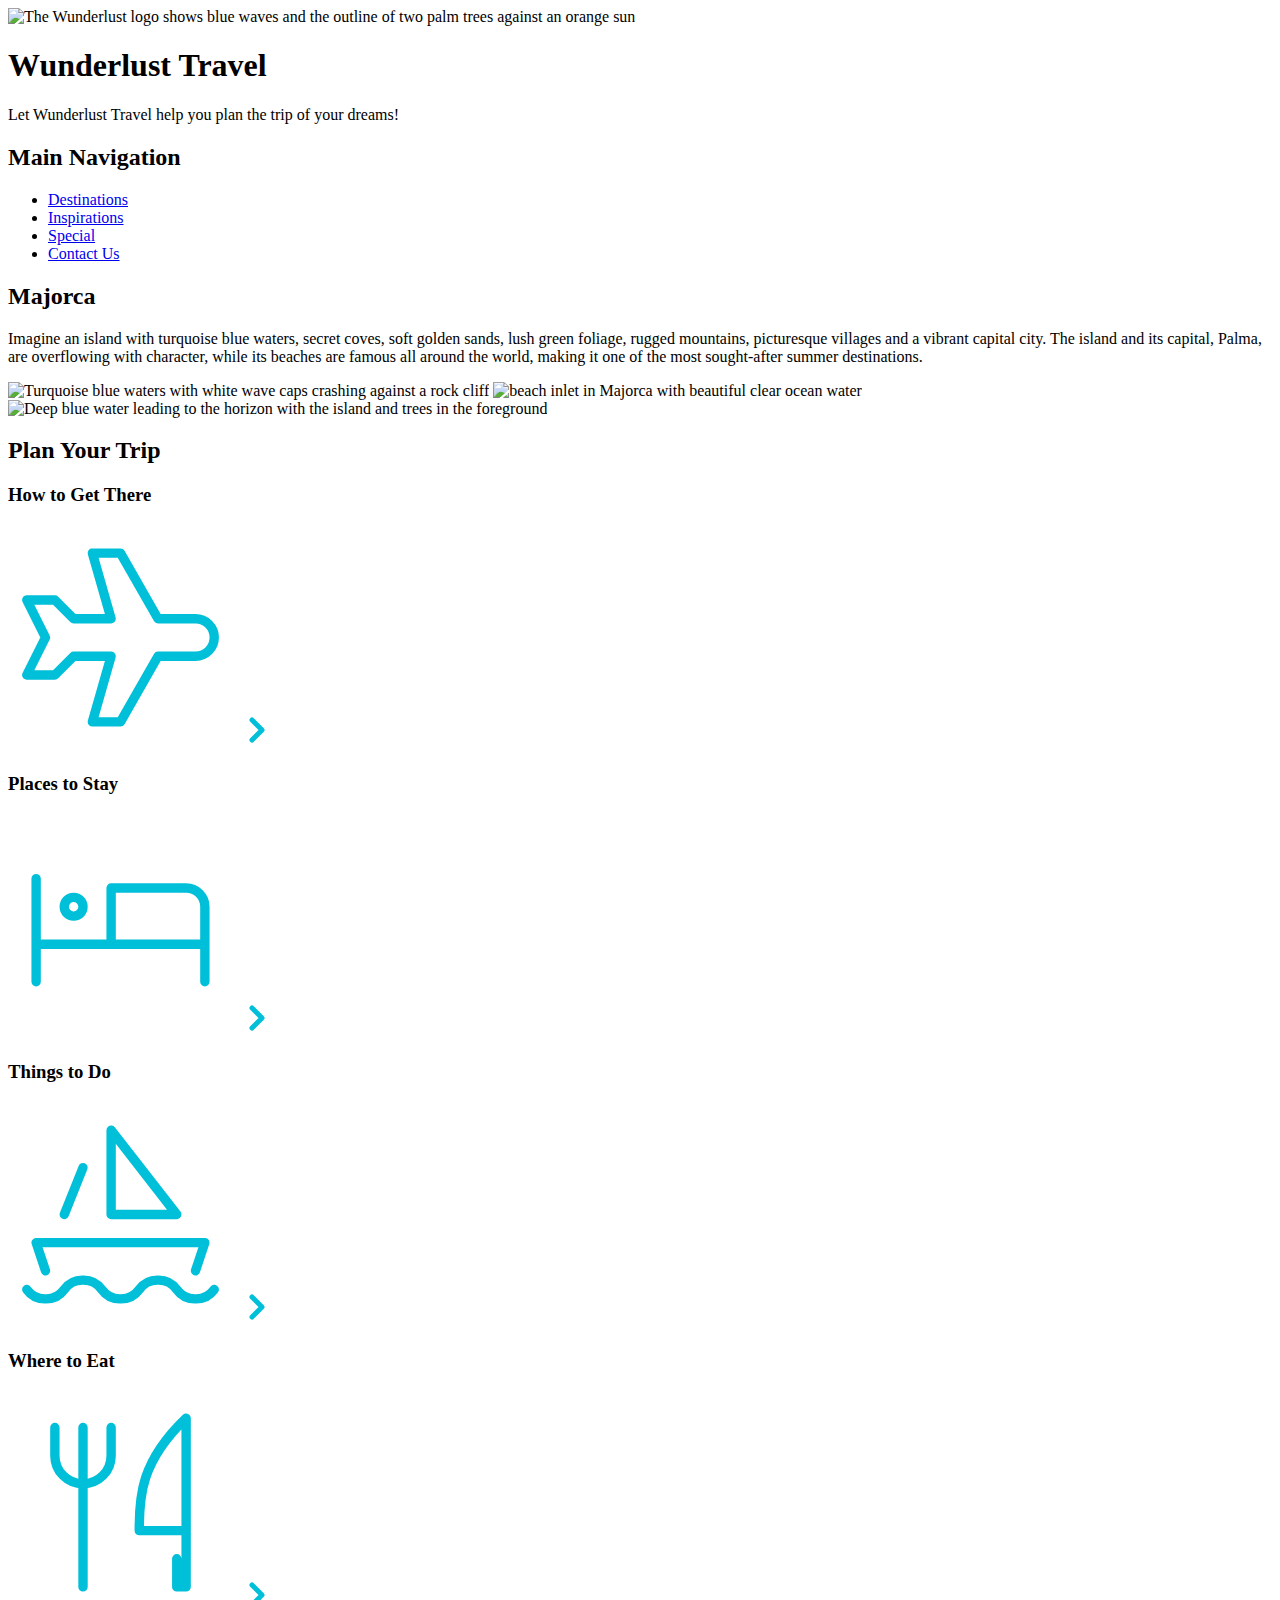
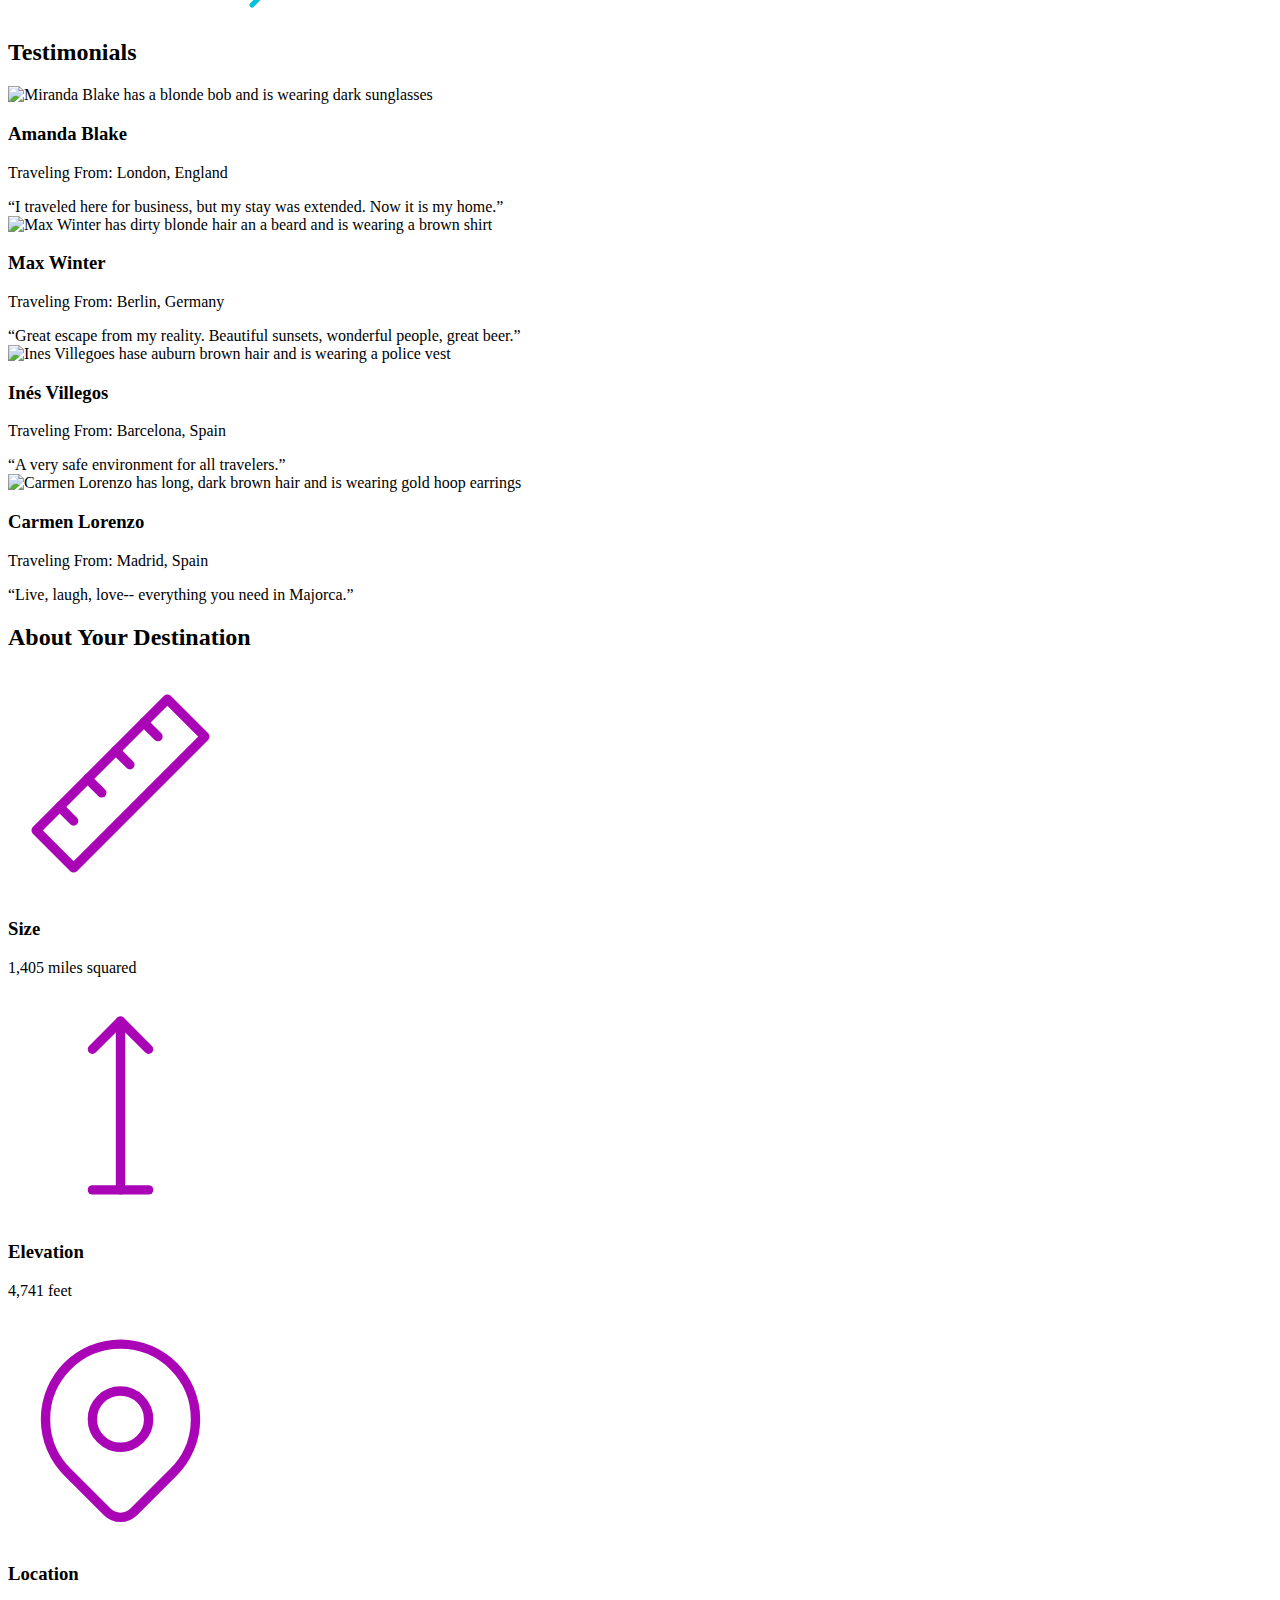
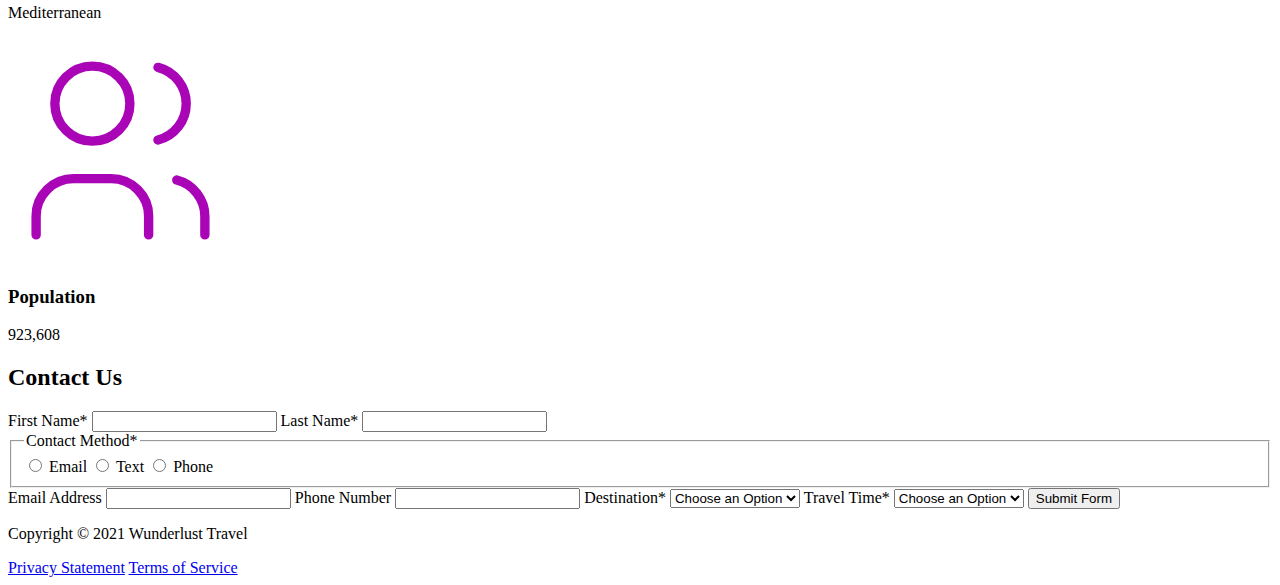
==== majorca.html @ 0cc0ae15 "Create majorca.html" ====
<!DOCTYPE html>
<html lang="en">
    <head>
<!--Add all required tags in the head here - meta tags for SEO, responsiveness, and with info about the page, etc., in addition to tags to create a card on Twitter with a large image and open graph tags to allow for sharing on other social media sites -->
        <meta charset="utf-8">
        <meta name="viewport" content="width=device-width, initial-scale=1">
        <meta name="author" content="Seth Choate">
        <meta name="description" content="">
        <meta name="keywords" content="">
        <meta name="robots" content="index,follow">
        <!--Twitter-->
        <meta name="twitter:card" content="summary_large_image">
        <meta name="twitter:url" content="#">
        <meta name="twitter:site" content="@wunderlust">
        <meta name="twitter:title" content="Majorca">
        <meta name="twitter:description" content="#">
        <meta name="twitter:image" content="images/majorca-beach.png">
        <!--OG-->
        <meta property="og:title" content="Majorca">
        <meta property="og:url" content="#">
        <meta property="og:type" content="website">
        <meta property="og:image" content="images/majorca-beach.png">
        <!--Title-->
        <title>Majorca | The island and its capital, Palma, are overflowing with character, while its beaches are famous all around the world,
        making it one of the most sought-after summer destinations.</title>
    </head>
    <body>
<!--Reveiew the document and add the proper tags to all of the headings  throughout. Use the outline feature in the validator to ensure that these have been added correctly. See the image of the correct outline as a reference if you have questions 

Also review the alt text on all of the images to ensure that it is descriptive and appropriate-->
        <header>
            <img src="images/logo.png" alt="The Wunderlust logo shows blue waves and the outline of two palm trees against an orange sun">
            <h1>Wunderlust Travel</h1>
            <p>Let Wunderlust Travel help you plan the trip of your dreams!</p>
            <nav>
                <h2>Main Navigation</h2>
                <ul>
                    <li><a href="#">Destinations</a></li>
                    <li><a href="#">Inspirations</a></li>
                    <li><a href="#">Special</a></li>
                    <li><a href="#">Contact Us</a></li>
                </ul>
            </nav>
        </header>
        <main>
            <article>  
                <h2>Majorca</h2>
                <p>Imagine an island with turquoise blue waters, secret coves, soft golden sands, lush green foliage, rugged mountains, picturesque villages and a vibrant capital city. The island and its capital, Palma, are overflowing with character, while its beaches are famous all around the world, making it one of the most sought-after summer destinations.</p>
                <img src="images/majorca-waves.png" alt="Turquoise blue waters with white wave caps crashing against a rock cliff">
                <img src="images/majorca-beach.png" alt="beach inlet in Majorca with beautiful clear ocean water">
                <img src="images/majorca-cove.png" alt="Deep blue water leading to the horizon with the island and trees in the foreground">
                <section>
                    <h2>Plan Your Trip</h2>
                    <section>
                        <h3>How to Get There</h3>
                        <svg xmlns="http://www.w3.org/2000/svg" class="icon icon-tabler icon-tabler-plane" width="225" height="225" viewBox="0 0 24 24" stroke-width="1" stroke="#00bfd8" fill="none" stroke-linecap="round" stroke-linejoin="round"> <path stroke="none" d="M0 0h24v24H0z" fill="none"/> <path d="M16 10h4a2 2 0 0 1 0 4h-4l-4 7h-3l2 -7h-4l-2 2h-3l2 -4l-2 -4h3l2 2h4l-2 -7h3z" /></svg>
                        <a href="#" title="Search for flights">
                            <svg xmlns="http://www.w3.org/2000/svg" class="icon icon-tabler icon-tabler-chevron-right" width="40" height="40" viewBox="0 0 24 24" stroke-width="3" stroke="#00bfd8" fill="none" stroke-linecap="round" stroke-linejoin="round"><path stroke="none" d="M0 0h24v24H0z" fill="none"/><polyline points="9 6 15 12 9 18" /></svg>
                        </a>
                    </section>      
                    <section>
                        <h3>Places to Stay</h3>
                        <svg xmlns="http://www.w3.org/2000/svg" class="icon icon-tabler icon-tabler-bed" width="225" height="225" viewBox="0 0 24 24" stroke-width="1" stroke="#00bfd8" fill="none" stroke-linecap="round" stroke-linejoin="round"><path stroke="none" d="M0 0h24v24H0z" fill="none"/><path d="M3 7v11m0 -4h18m0 4v-8a2 2 0 0 0 -2 -2h-8v6" /><circle cx="7" cy="10" r="1" /></svg>
                        <a href="#" title="Search for hotels">
                            <svg xmlns="http://www.w3.org/2000/svg" class="icon icon-tabler icon-tabler-chevron-right" width="40" height="40" viewBox="0 0 24 24" stroke-width="3" stroke="#00bfd8" fill="none" stroke-linecap="round" stroke-linejoin="round"><path stroke="none" d="M0 0h24v24H0z" fill="none"/><polyline points="9 6 15 12 9 18" /></svg> 
                        </a>
                    </section>
                    <section>
                        <h3>Things to Do</h3>
                        <svg xmlns="http://www.w3.org/2000/svg" class="icon icon-tabler icon-tabler-sailboat" width="225" height="225" viewBox="0 0 24 24" stroke-width="1" stroke="#00bfd8" fill="none" stroke-linecap="round" stroke-linejoin="round"><path stroke="none" d="M0 0h24v24H0z" fill="none"/><path d="M2 20a2.4 2.4 0 0 0 2 1a2.4 2.4 0 0 0 2 -1a2.4 2.4 0 0 1 2 -1a2.4 2.4 0 0 1 2 1a2.4 2.4 0 0 0 2 1a2.4 2.4 0 0 0 2 -1a2.4 2.4 0 0 1 2 -1a2.4 2.4 0 0 1 2 1a2.4 2.4 0 0 0 2 1a2.4 2.4 0 0 0 2 -1" /><path d="M4 18l-1 -3h18l-1 3" /><path d="M11 12h7l-7 -9v9" /><line x1="8" y1="7" x2="6" y2="12" /></svg>
                        <a href="#" title="Search for Activities">
                            <svg xmlns="http://www.w3.org/2000/svg" class="icon icon-tabler icon-tabler-chevron-right" width="40" height="40" viewBox="0 0 24 24" stroke-width="3" stroke="#00bfd8" fill="none" stroke-linecap="round" stroke-linejoin="round"><path stroke="none" d="M0 0h24v24H0z" fill="none"/><polyline points="9 6 15 12 9 18" /></svg> 
                        </a>                     
                    </section>    
                    <section>
                        <h3>Where to Eat</h3>
                        <svg xmlns="http://www.w3.org/2000/svg" class="icon icon-tabler icon-tabler-tools-kitchen-2" width="225" height="225" viewBox="0 0 24 24" stroke-width="1" stroke="#00bfd8" fill="none" stroke-linecap="round" stroke-linejoin="round"><path stroke="none" d="M0 0h24v24H0z" fill="none"/><path d="M19 3v12h-5c-.023 -3.681 .184 -7.406 5 -12zm0 12v6h-1v-3m-10 -14v17m-3 -17v3a3 3 0 1 0 6 0v-3" /></svg>
                        <a href="#" title="Search for Restaurants">
                            <svg xmlns="http://www.w3.org/2000/svg" class="icon icon-tabler icon-tabler-chevron-right" width="40" height="40" viewBox="0 0 24 24" stroke-width="3" stroke="#00bfd8" fill="none" stroke-linecap="round" stroke-linejoin="round"><path stroke="none" d="M0 0h24v24H0z" fill="none"/><polyline points="9 6 15 12 9 18" /></svg>                          
                        </a>
                    </section>   
                </section>
                <section>
                    <h2>Testimonials</h2>
                    <section>
                        <img src="images/mirando-blake.png" alt="Miranda Blake has a blonde bob and is wearing dark sunglasses">
                        <h3>Amanda Blake</h3>
                        <p>Traveling From: London, England</p>
                        <q>I traveled here for business, but my stay was extended. Now it is my home.</q>
                    </section>
                    <section>
                        <img src="images/max-winter.png" alt="Max Winter has dirty blonde hair an a beard and is wearing a brown shirt">
                        <h3>Max Winter</h3>
                        <p>Traveling From: Berlin, Germany</p>
                        <q>Great escape from my reality. Beautiful sunsets, wonderful people, great beer.</q>
                    </section>
                    <section>
                        <img src="images/ines-villegoes.png" alt="Ines Villegoes hase auburn brown hair and is wearing a police vest">
                        <h3>Inés Villegos</h3>
                        <p>Traveling From: Barcelona, Spain</p>
                        <q>A very safe environment for all travelers.</q>
                    </section>
                    <section>
                        <img src="images/carmen-lorenzo.png" alt="Carmen Lorenzo has long, dark brown hair and is wearing gold hoop earrings">
                        <h3>Carmen Lorenzo</h3>
                        <p>Traveling From: Madrid, Spain</p>
                        <q>Live, laugh, love-- everything you need in Majorca.</q>
                    </section>
                </section>
                <section>
                    <h2>About Your Destination</h2>
                    <section>
                        <svg xmlns="http://www.w3.org/2000/svg" class="icon icon-tabler icon-tabler-ruler-2" width="225" height="225" viewBox="0 0 24 24" stroke-width="1" stroke="#a905b6" fill="none" stroke-linecap="round" stroke-linejoin="round"><path stroke="none" d="M0 0h24v24H0z" fill="none"/><path d="M17 3l4 4l-14 14l-4 -4z" /><path d="M16 7l-1.5 -1.5" /><path d="M13 10l-1.5 -1.5" /><path d="M10 13l-1.5 -1.5" /><path d="M7 16l-1.5 -1.5" /></svg>
                        <h3>Size</h3>
                        <p>1,405 miles squared</p>
                    </section>
                    <section>
                        <svg xmlns="http://www.w3.org/2000/svg" class="icon icon-tabler icon-tabler-arrow-top-bar" width="225" height="225" viewBox="0 0 24 24" stroke-width="1" stroke="#a905b6" fill="none" stroke-linecap="round" stroke-linejoin="round"><path stroke="none" d="M0 0h24v24H0z" fill="none"/><line x1="12" y1="21" x2="12" y2="3" /><path d="M15 6l-3 -3l-3 3" /><line x1="9" y1="21" x2="15" y2="21" /></svg>
                        <h3>Elevation</h3>
                        <p>4,741 feet</p>
                    </section>
                    <section>
                        <svg xmlns="http://www.w3.org/2000/svg" class="icon icon-tabler icon-tabler-map-pin" width="225" height="225" viewBox="0 0 24 24" stroke-width="1" stroke="#a905b6" fill="none" stroke-linecap="round" stroke-linejoin="round"><path stroke="none" d="M0 0h24v24H0z" fill="none"/><circle cx="12" cy="11" r="3" /><path d="M17.657 16.657l-4.243 4.243a2 2 0 0 1 -2.827 0l-4.244 -4.243a8 8 0 1 1 11.314 0z" /></svg>
                        <h3>Location</h3>
                        <p>Mediterranean</p>
                    </section>
                    <section>
                        <svg xmlns="http://www.w3.org/2000/svg" class="icon icon-tabler icon-tabler-users" width="225" height="225" viewBox="0 0 24 24" stroke-width="1" stroke="#a905b6" fill="none" stroke-linecap="round" stroke-linejoin="round"><path stroke="none" d="M0 0h24v24H0z" fill="none"/><circle cx="9" cy="7" r="4" /><path d="M3 21v-2a4 4 0 0 1 4 -4h4a4 4 0 0 1 4 4v2" /><path d="M16 3.13a4 4 0 0 1 0 7.75" /><path d="M21 21v-2a4 4 0 0 0 -3 -3.85" /></svg>
                        <h3>Population</h3>
                        <p>923,608</p>
                    </section>
                </section>
                <section>
                    <h2>Contact Us</h2>
                    <form method="post" action="https://wp.zybooks.com/form-viewer.php">
                        <label for="fName">First Name<span>*</span></label>
                        <input type="text" name="fName" id="fName" autocomplete="given-name" required>
                        <label for="lName">Last Name<span>*</span></label>
                        <input type="text" name="lName" id="lName" autocomplete="family-name" required>
                        <fieldset>
                            <legend>Contact Method<span>*</span></legend>
                            <input type="radio" name="contactPref" id="prefEmail" required>
                            <label for="prefEmail">Email</label>
                            <input type="radio" name="contactPref" id="prefText">
                            <label for="prefText">Text</label>
                            <input type="radio" name="contactPref" id="prefPhone">
                            <label for="prefPhone">Phone</label>
                        </fieldset>
                        <label for="email">Email Address</label>
                        <input type="email" name="email" id="email" autocomplete="email">
                        <label for="phone">Phone Number</label>
                        <input type="tel" name="phone" id="phone" autocomplete="tel">
                        <label for="destination">Destination<span>*</span></label>
                        <select name="destination" id="destination" required>
                            <option value="">Choose an Option</option>
                            <option value="barcelona">Barcelona</option>
                            <option value="granada">Granada</option>
                            <option value="ibiza">Ibiza</option>
                            <option value="madrid">Madrid</option>
                            <option value="majora">Majora</option>
                            <option value="seville">Seville</option>
                            <option value="tenerife">Tenerife</option>
                            <option value="valencia">Valencia</option>
                        </select>
                        <label for="travelTime">Travel Time<span>*</span></label>
                        <select name="travelTime" id="travelTime" required>
                            <option value="">Choose an Option</option>
                            <option value="fall">Fall</option>
                            <option value="winter">Winter</option>
                            <option value="spring">Spring</option>
                            <option value="summer">Summer</option>
                            <option value="flexible">Flexible</option>
                        </select>
                        <input type="submit" name="mySubmit" id="mySubmit" value="Submit Form">
                    </form>
                </section>
            </article>
        </main>
        <footer>
            <p>Copyright &copy; 2021 Wunderlust Travel</p>
            <a href="#">Privacy Statement</a>
            <a href="#">Terms of Service</a>
        </footer>
    </body>
</html>
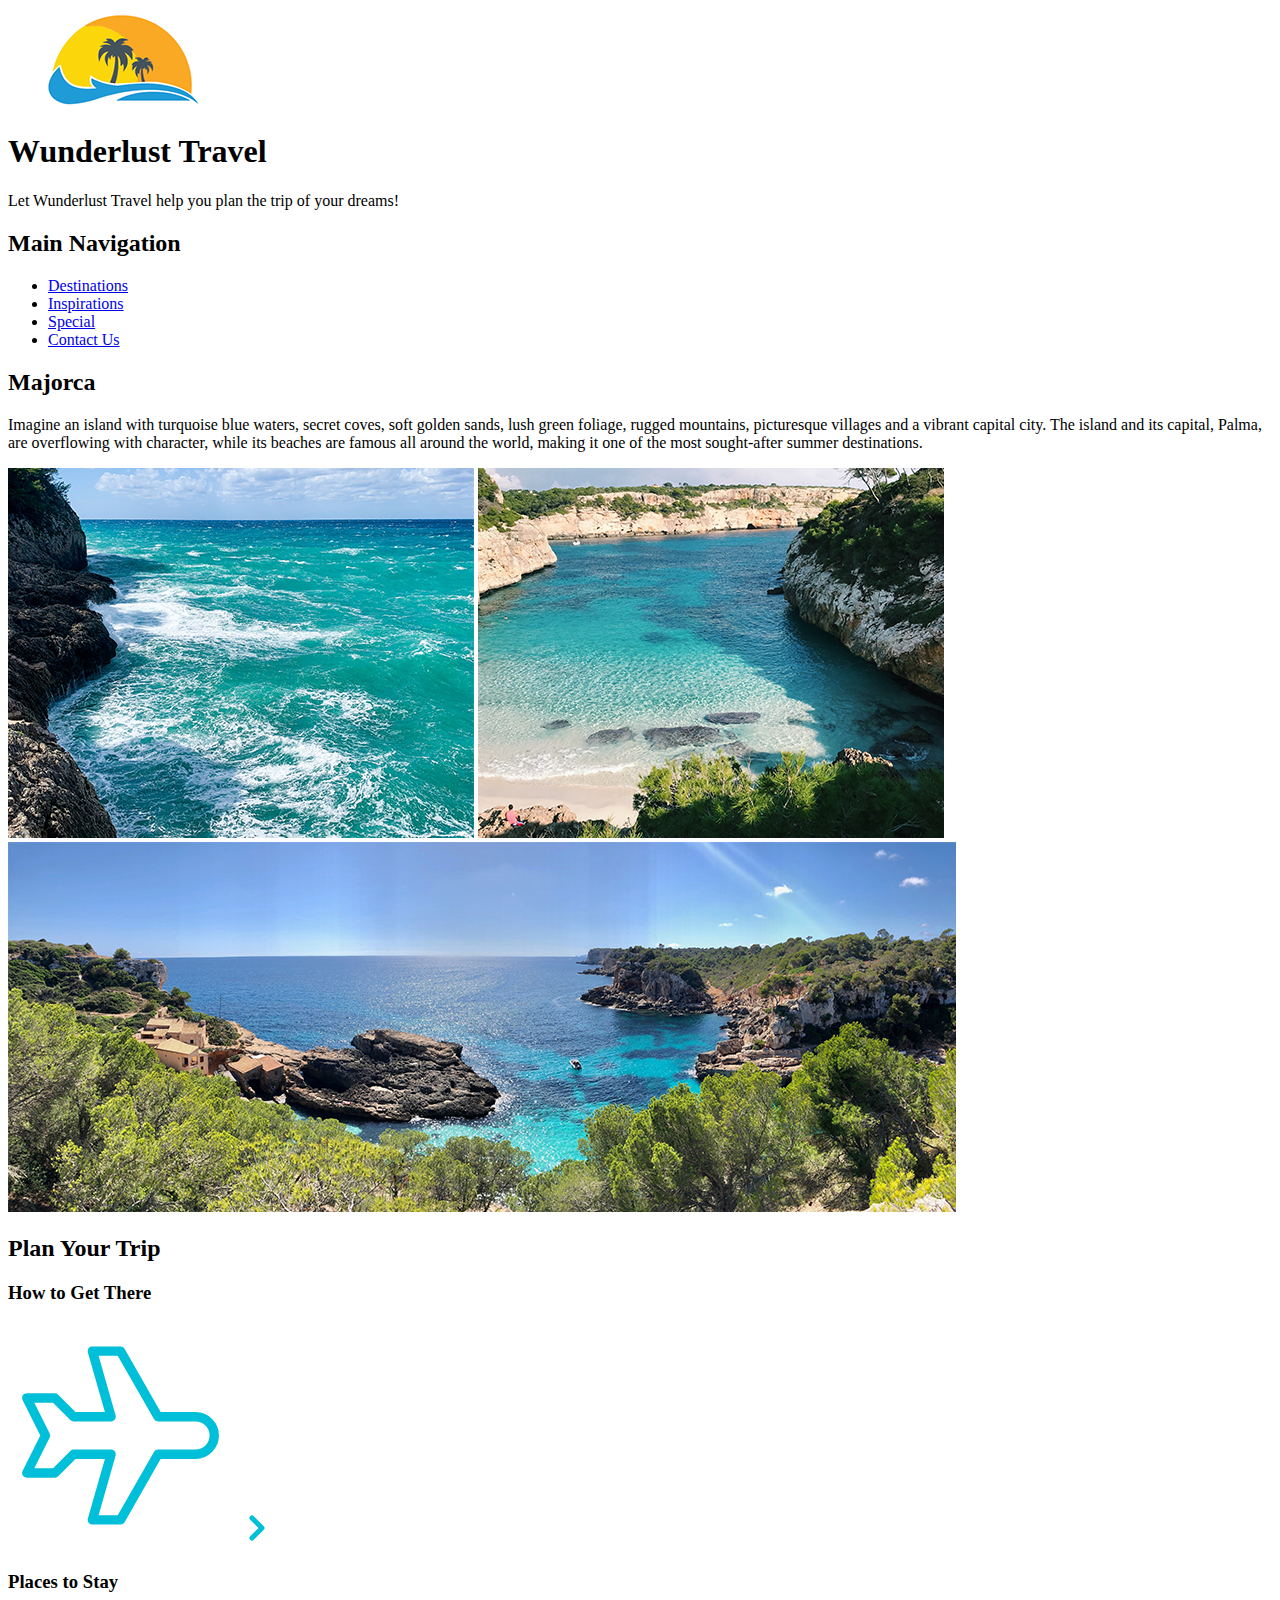
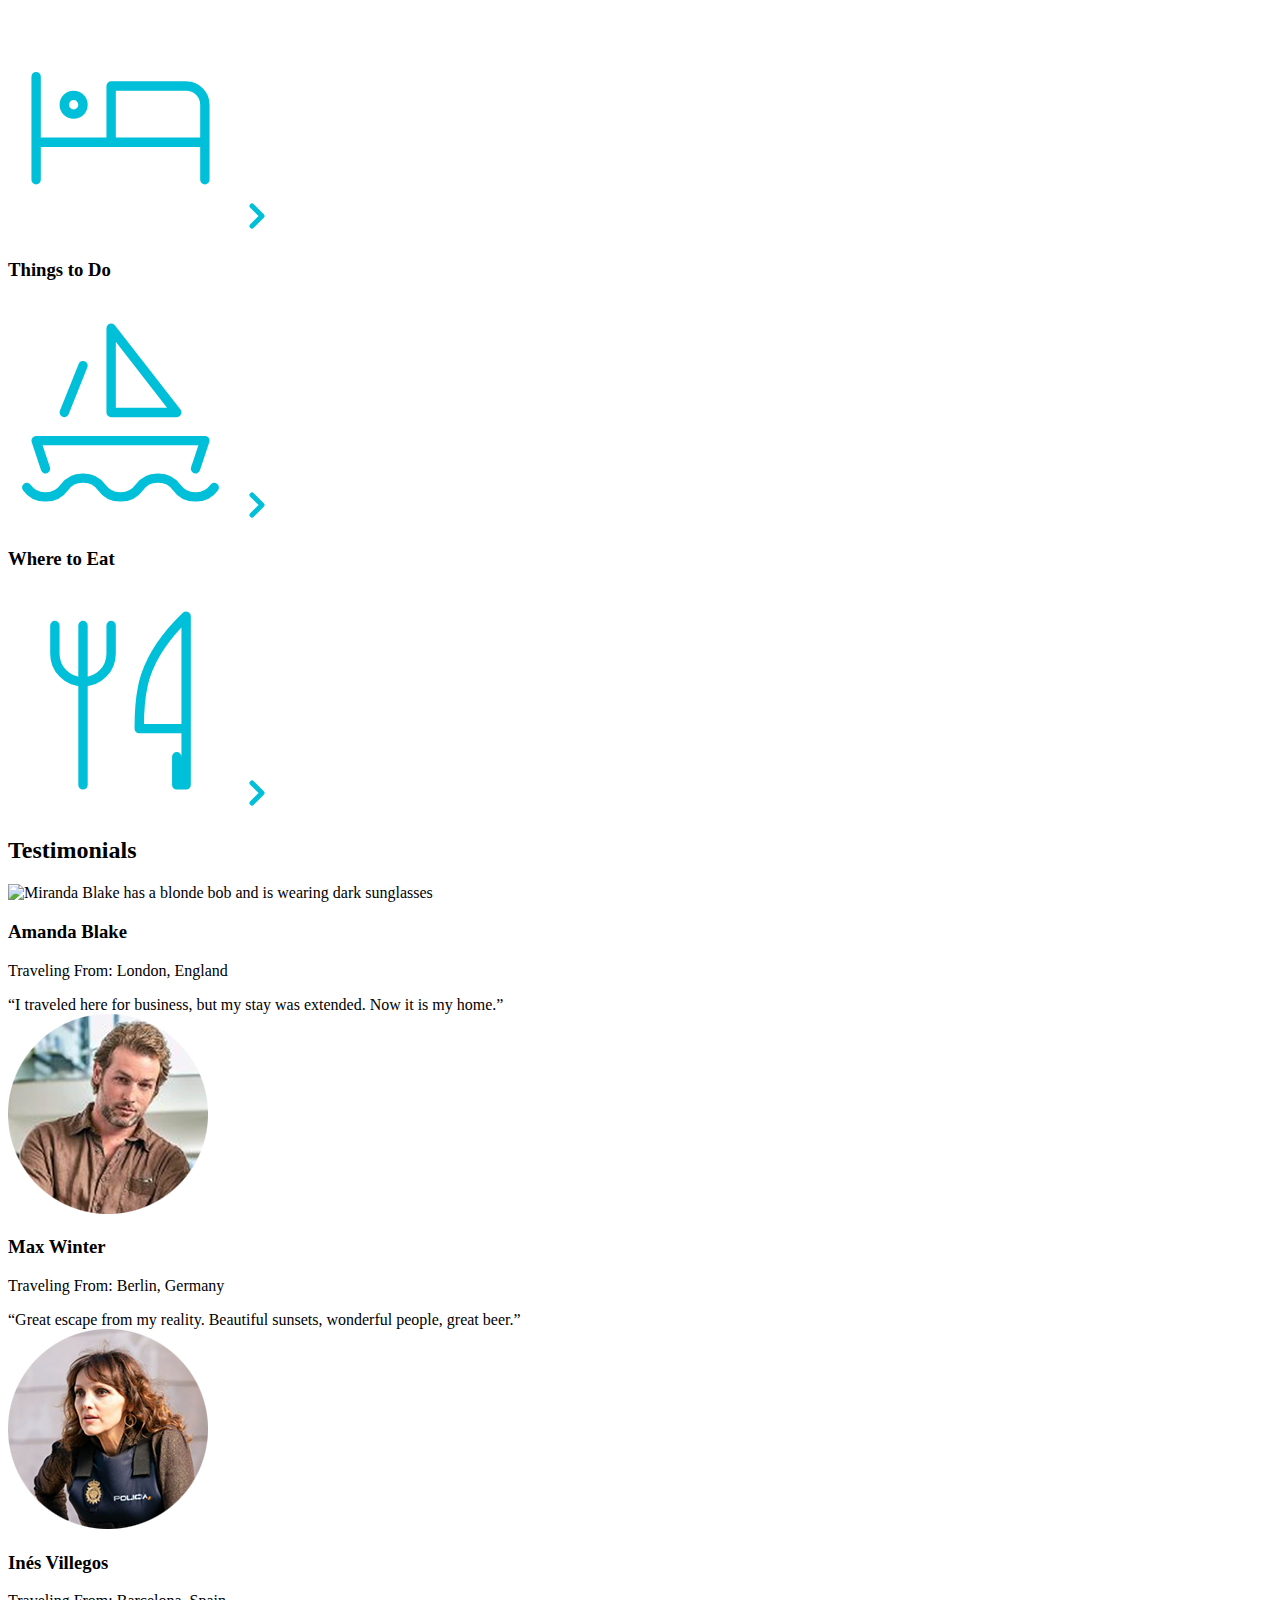
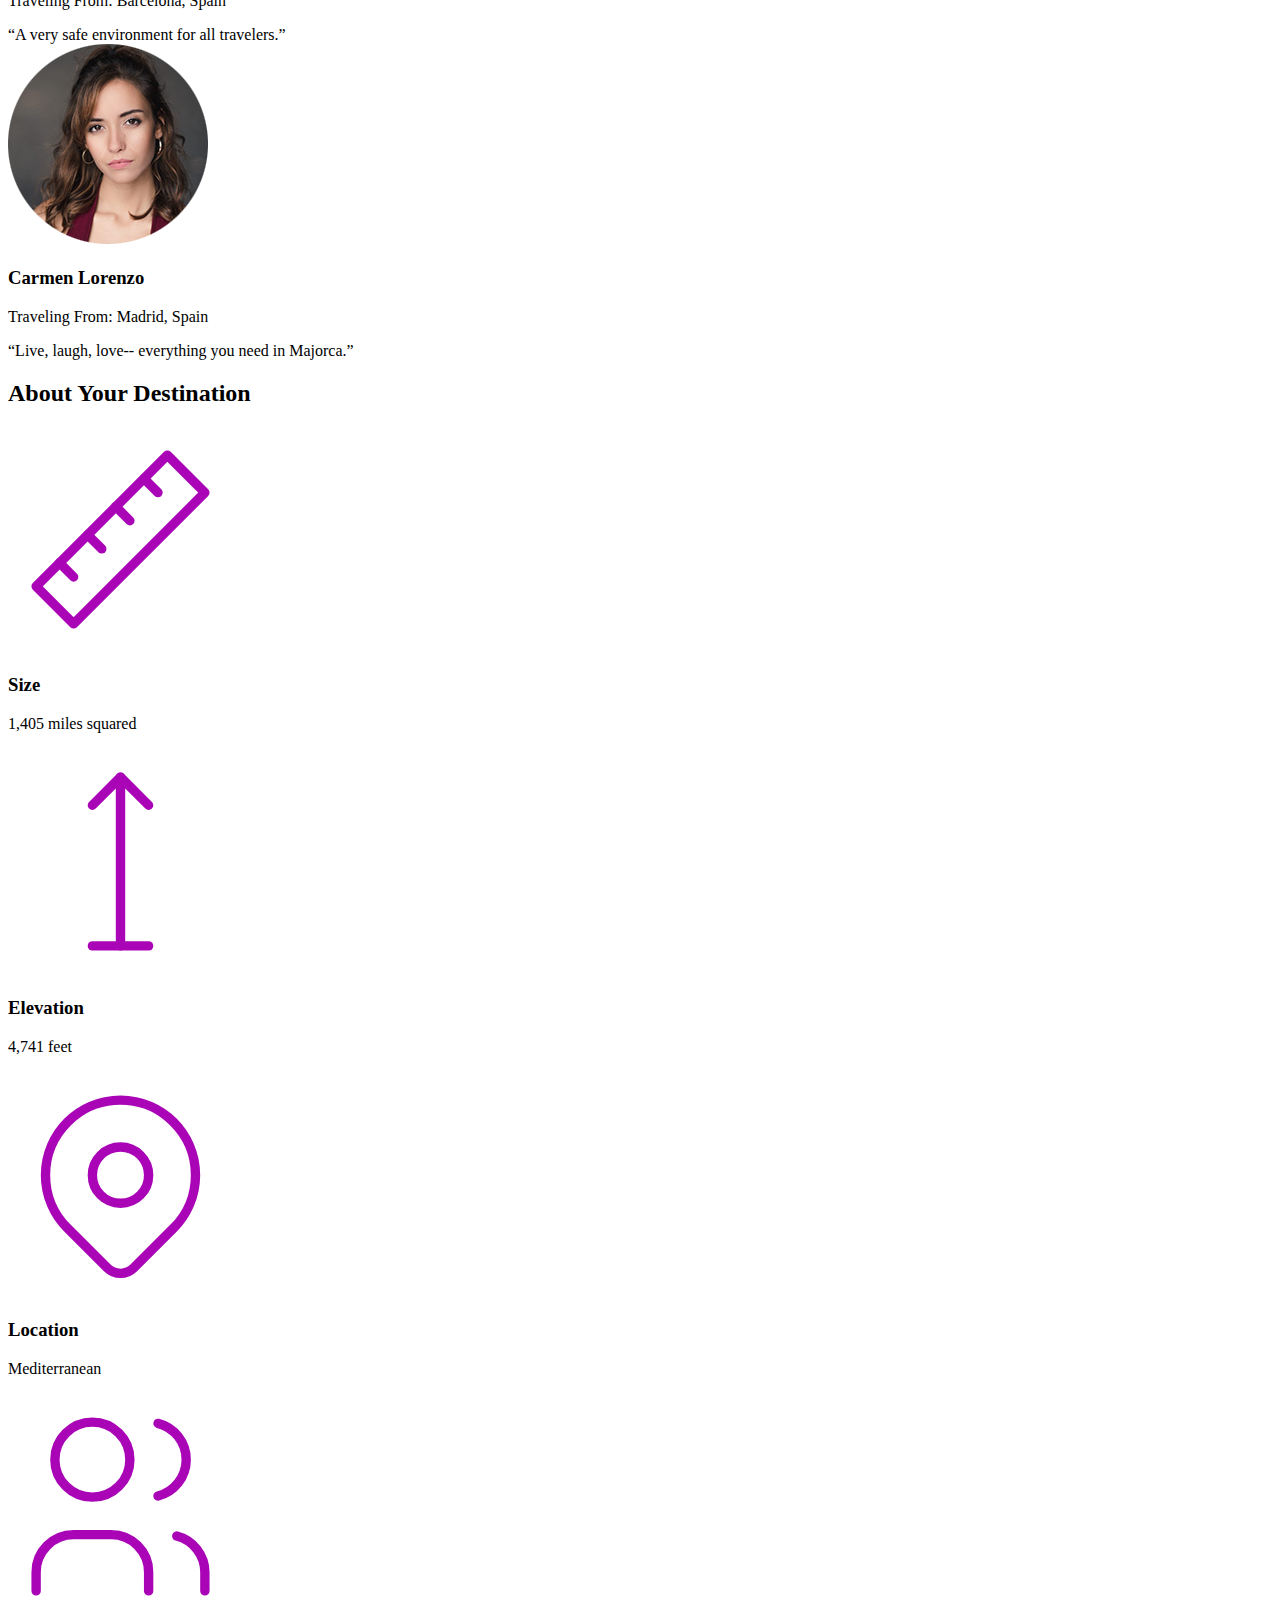
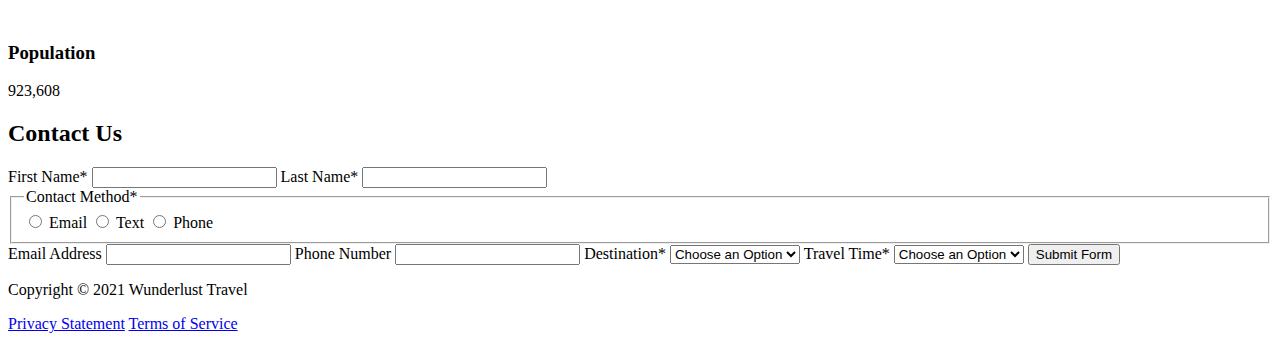
==== commit aba1c660: "Update majorca.html" ====
--- a/majorca.html
+++ b/majorca.html
@@ -29,7 +29,7 @@
 
 Also review the alt text on all of the images to ensure that it is descriptive and appropriate-->
         <header>
-            <img src="images/logo.png" alt="The Wunderlust logo shows blue waves and the outline of two palm trees against an orange sun">
+            <img src="logo.png" alt="The Wunderlust logo shows blue waves and the outline of two palm trees against an orange sun">
             <h1>Wunderlust Travel</h1>
             <p>Let Wunderlust Travel help you plan the trip of your dreams!</p>
             <nav>
@@ -46,9 +46,9 @@
             <article>  
                 <h2>Majorca</h2>
                 <p>Imagine an island with turquoise blue waters, secret coves, soft golden sands, lush green foliage, rugged mountains, picturesque villages and a vibrant capital city. The island and its capital, Palma, are overflowing with character, while its beaches are famous all around the world, making it one of the most sought-after summer destinations.</p>
-                <img src="images/majorca-waves.png" alt="Turquoise blue waters with white wave caps crashing against a rock cliff">
-                <img src="images/majorca-beach.png" alt="beach inlet in Majorca with beautiful clear ocean water">
-                <img src="images/majorca-cove.png" alt="Deep blue water leading to the horizon with the island and trees in the foreground">
+                <img src="majorca-waves.png" alt="Turquoise blue waters with white wave caps crashing against a rock cliff">
+                <img src="majorca-beach.png" alt="beach inlet in Majorca with beautiful clear ocean water">
+                <img src="majorca-cove.png" alt="Deep blue water leading to the horizon with the island and trees in the foreground">
                 <section>
                     <h2>Plan Your Trip</h2>
                     <section>
@@ -83,25 +83,25 @@
                 <section>
                     <h2>Testimonials</h2>
                     <section>
-                        <img src="images/mirando-blake.png" alt="Miranda Blake has a blonde bob and is wearing dark sunglasses">
+                        <img src="mirando-blake.png" alt="Miranda Blake has a blonde bob and is wearing dark sunglasses">
                         <h3>Amanda Blake</h3>
                         <p>Traveling From: London, England</p>
                         <q>I traveled here for business, but my stay was extended. Now it is my home.</q>
                     </section>
                     <section>
-                        <img src="images/max-winter.png" alt="Max Winter has dirty blonde hair an a beard and is wearing a brown shirt">
+                        <img src="max-winter.png" alt="Max Winter has dirty blonde hair an a beard and is wearing a brown shirt">
                         <h3>Max Winter</h3>
                         <p>Traveling From: Berlin, Germany</p>
                         <q>Great escape from my reality. Beautiful sunsets, wonderful people, great beer.</q>
                     </section>
                     <section>
-                        <img src="images/ines-villegoes.png" alt="Ines Villegoes hase auburn brown hair and is wearing a police vest">
+                        <img src="ines-villegoes.png" alt="Ines Villegoes hase auburn brown hair and is wearing a police vest">
                         <h3>Inés Villegos</h3>
                         <p>Traveling From: Barcelona, Spain</p>
                         <q>A very safe environment for all travelers.</q>
                     </section>
                     <section>
-                        <img src="images/carmen-lorenzo.png" alt="Carmen Lorenzo has long, dark brown hair and is wearing gold hoop earrings">
+                        <img src="carmen-lorenzo.png" alt="Carmen Lorenzo has long, dark brown hair and is wearing gold hoop earrings">
                         <h3>Carmen Lorenzo</h3>
                         <p>Traveling From: Madrid, Spain</p>
                         <q>Live, laugh, love-- everything you need in Majorca.</q>
